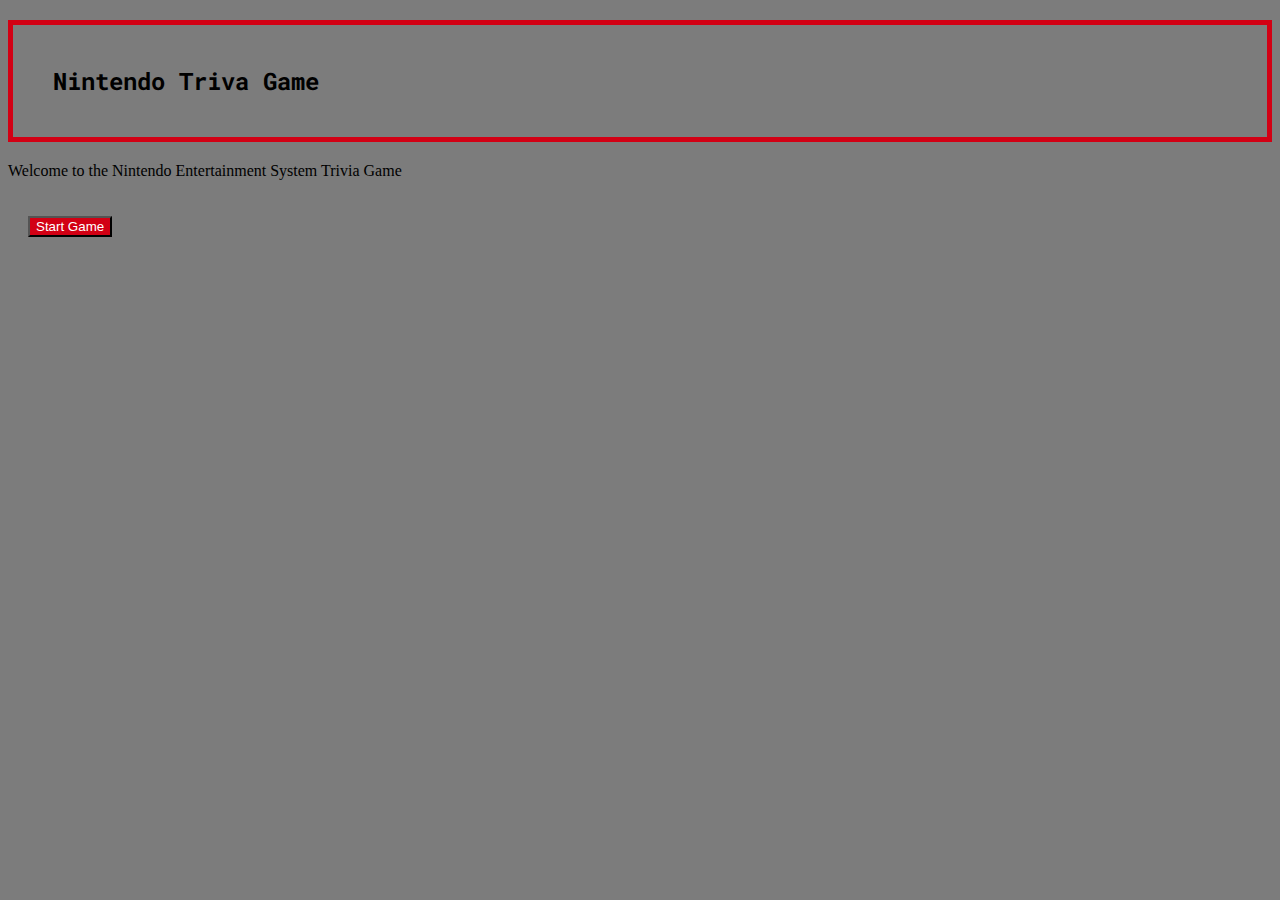
==== index.html @ d2fc89aa "got some really basic game functionality going here, count down exists with no consequences question" ====
<!DOCTYPE HTML>
<html lang="en">

<head>
    <title>NINTENDO TRIVIA</title>
    <meta name="viewport" content="width=device-width, initial-scale=1.0">
    <link rel="stylesheet" href="https://stackpath.bootstrapcdn.com/bootstrap/4.1.0/css/bootstrap.min.css" integrity="sha384-9gVQ4dYFwwWSjIDZnLEWnxCjeSWFphJiwGPXr1jddIhOegiu1FwO5qRGvFXOdJZ4"
        crossorigin="anonymous">
    <!-- <link rel="stylesheet" type="text/css" href="assets/css/reset.css"> -->
    <link rel="stylesheet" type="text/css" href="assets/css/style.css">
    <link href="https://fonts.googleapis.com/css?family=Roboto+Mono|Press+Start+2P|Amatic+SC|Permanent+Marker|Shadows+Into+Light" rel="stylesheet">
    <script type="text/javascript" src="https://cdnjs.cloudflare.com/ajax/libs/jquery/3.2.1/jquery.min.js" defer></script>
    <script src="assets/javascript/app.js" defer></script>
</head>  
<body>
        <div class="container">
            <h2>Nintendo Triva Game</h2>
            <p>Welcome to the Nintendo Entertainment System Trivia Game</p>
            <div class="row">
                <div class="col text-center">
                    <button id="startbutton" class="btn str-btn">Start Game</button>
                <div id="gameinfo">
                </div>
                </div>
                </div>
            <div class="row">
                <div class="col text-center" id="question">
                </div>
            </div>
            <table class="table text-center table-hover", id="answertable">
                <thead>
              
            </thead>
                <tbody>
                    
                </tbody>
            </table>
        </div>
</body>
---- assets/css/style.css ----
body {
    background-color: rgb(124,124,124);
    
}
h2, table{
    font-family: 'Roboto Mono', monospace;
}
h2{
    /* width: 70%;
    margin:20px; */
    padding: 40px;
    border: solid;
    border-width: 5px;
    border-color: rgb(210,0,20);
}
#timeleft{
    font-family: 'Press Start 2P', cursive;
}
.str-btn{
background-color: rgb(210,0,20);
color: white;
align-self: center;
margin: 20px;
}

.table-hover tbody tr:hover td, .table-hover tbody tr:hover th {
    background-color: rgb(210,0,20);
    color:  white;
}
#gameinfo, #questionDiv{
    margin: 20px;
}
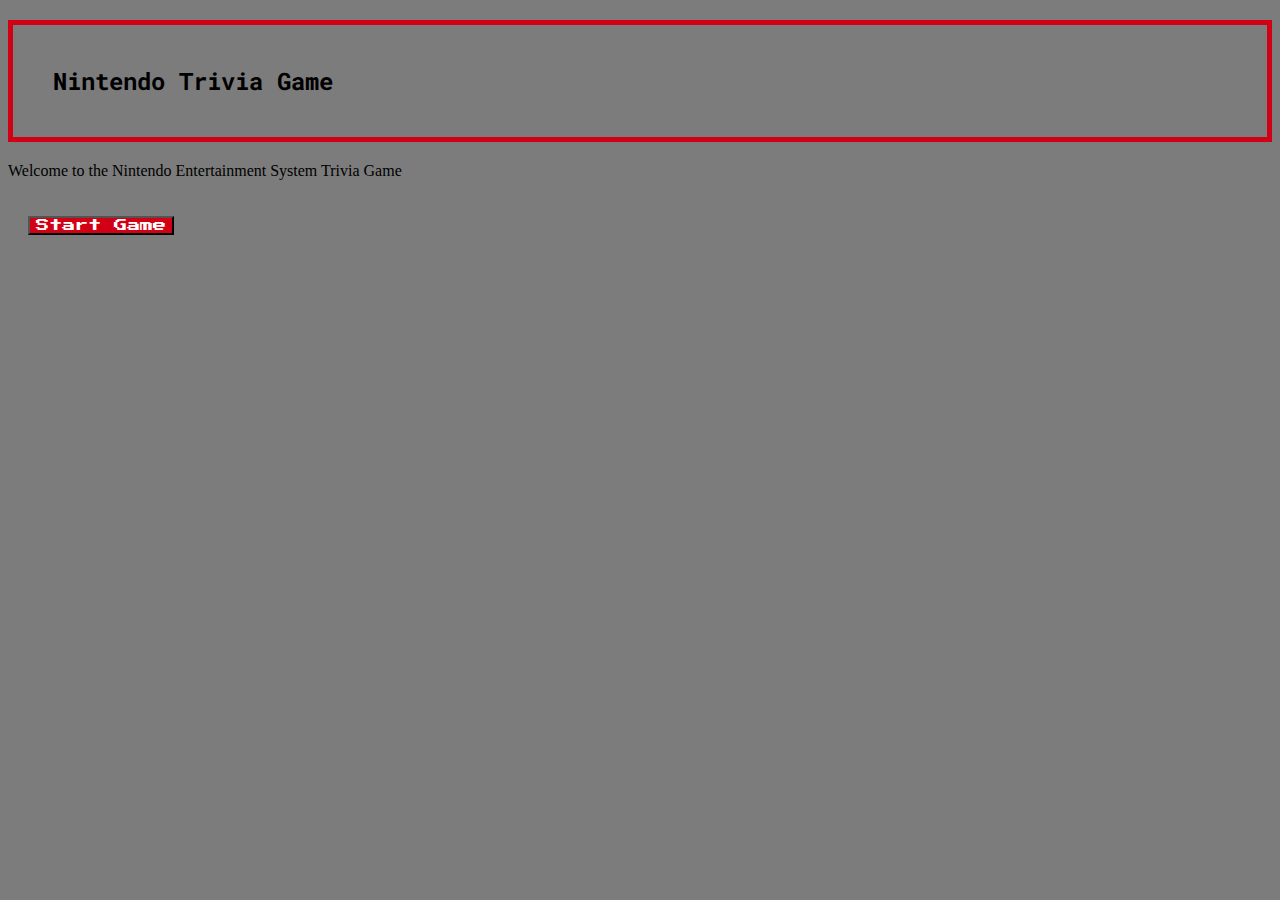
==== commit 76b072b3: "need to add a few more questions and sounds. change the if statement to see if we're at the end." ====
--- a/index.html
+++ b/index.html
@@ -14,7 +14,7 @@
 </head>  
 <body>
         <div class="container">
-            <h2>Nintendo Triva Game</h2>
+            <h2>Nintendo Trivia Game</h2>
             <p>Welcome to the Nintendo Entertainment System Trivia Game</p>
             <div class="row">
                 <div class="col text-center">
--- a/assets/css/style.css
+++ b/assets/css/style.css
@@ -6,14 +6,14 @@
     font-family: 'Roboto Mono', monospace;
 }
 h2{
-    /* width: 70%;
-    margin:20px; */
+    /* width: 70%; */
+    margin-top:20px; 
     padding: 40px;
     border: solid;
     border-width: 5px;
     border-color: rgb(210,0,20);
 }
-#timeleft{
+#gameinfo, #questionDiv, .str-btn {
     font-family: 'Press Start 2P', cursive;
 }
 .str-btn{
@@ -25,6 +25,7 @@
 
 .table-hover tbody tr:hover td, .table-hover tbody tr:hover th {
     background-color: rgb(210,0,20);
+    font-family: 'Press Start 2P', cursive;
     color:  white;
 }
 #gameinfo, #questionDiv{
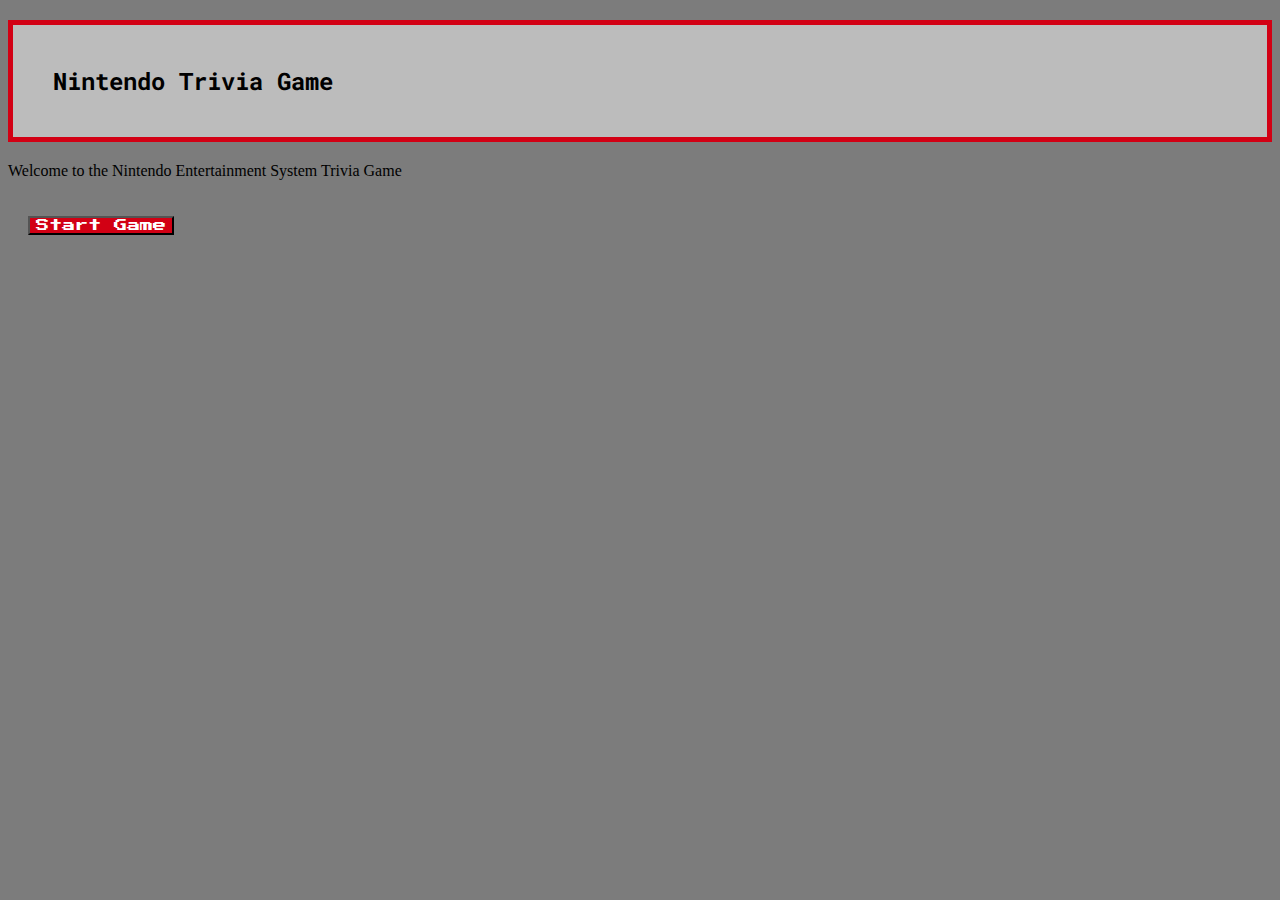
==== commit c39d3976: "finished, added audio, and all 8 questions I don't think there are any bugs." ====
--- a/index.html
+++ b/index.html
@@ -6,9 +6,8 @@
     <meta name="viewport" content="width=device-width, initial-scale=1.0">
     <link rel="stylesheet" href="https://stackpath.bootstrapcdn.com/bootstrap/4.1.0/css/bootstrap.min.css" integrity="sha384-9gVQ4dYFwwWSjIDZnLEWnxCjeSWFphJiwGPXr1jddIhOegiu1FwO5qRGvFXOdJZ4"
         crossorigin="anonymous">
-    <!-- <link rel="stylesheet" type="text/css" href="assets/css/reset.css"> -->
     <link rel="stylesheet" type="text/css" href="assets/css/style.css">
-    <link href="https://fonts.googleapis.com/css?family=Roboto+Mono|Press+Start+2P|Amatic+SC|Permanent+Marker|Shadows+Into+Light" rel="stylesheet">
+    <link href="https://fonts.googleapis.com/css?family=Roboto+Mono|Press+Start+2P|Fjalla+One" rel="stylesheet">
     <script type="text/javascript" src="https://cdnjs.cloudflare.com/ajax/libs/jquery/3.2.1/jquery.min.js" defer></script>
     <script src="assets/javascript/app.js" defer></script>
 </head>  
--- a/assets/css/style.css
+++ b/assets/css/style.css
@@ -12,9 +12,21 @@
     border: solid;
     border-width: 5px;
     border-color: rgb(210,0,20);
+    background-color: rgb(188,188,188);
+}
+h5{
+    margin-top: 20px;
+    font-family: 'Roboto Mono', monospace;
+    /* font-family: 'Roboto Mono', monospace; */
 }
 #gameinfo, #questionDiv, .str-btn {
     font-family: 'Press Start 2P', cursive;
+}
+#question{
+    background-color: rgb(188,188,188);
+}
+div#question.col.text-center{
+    margin: 15px 15px 49px 15px;
 }
 .str-btn{
 background-color: rgb(210,0,20);
